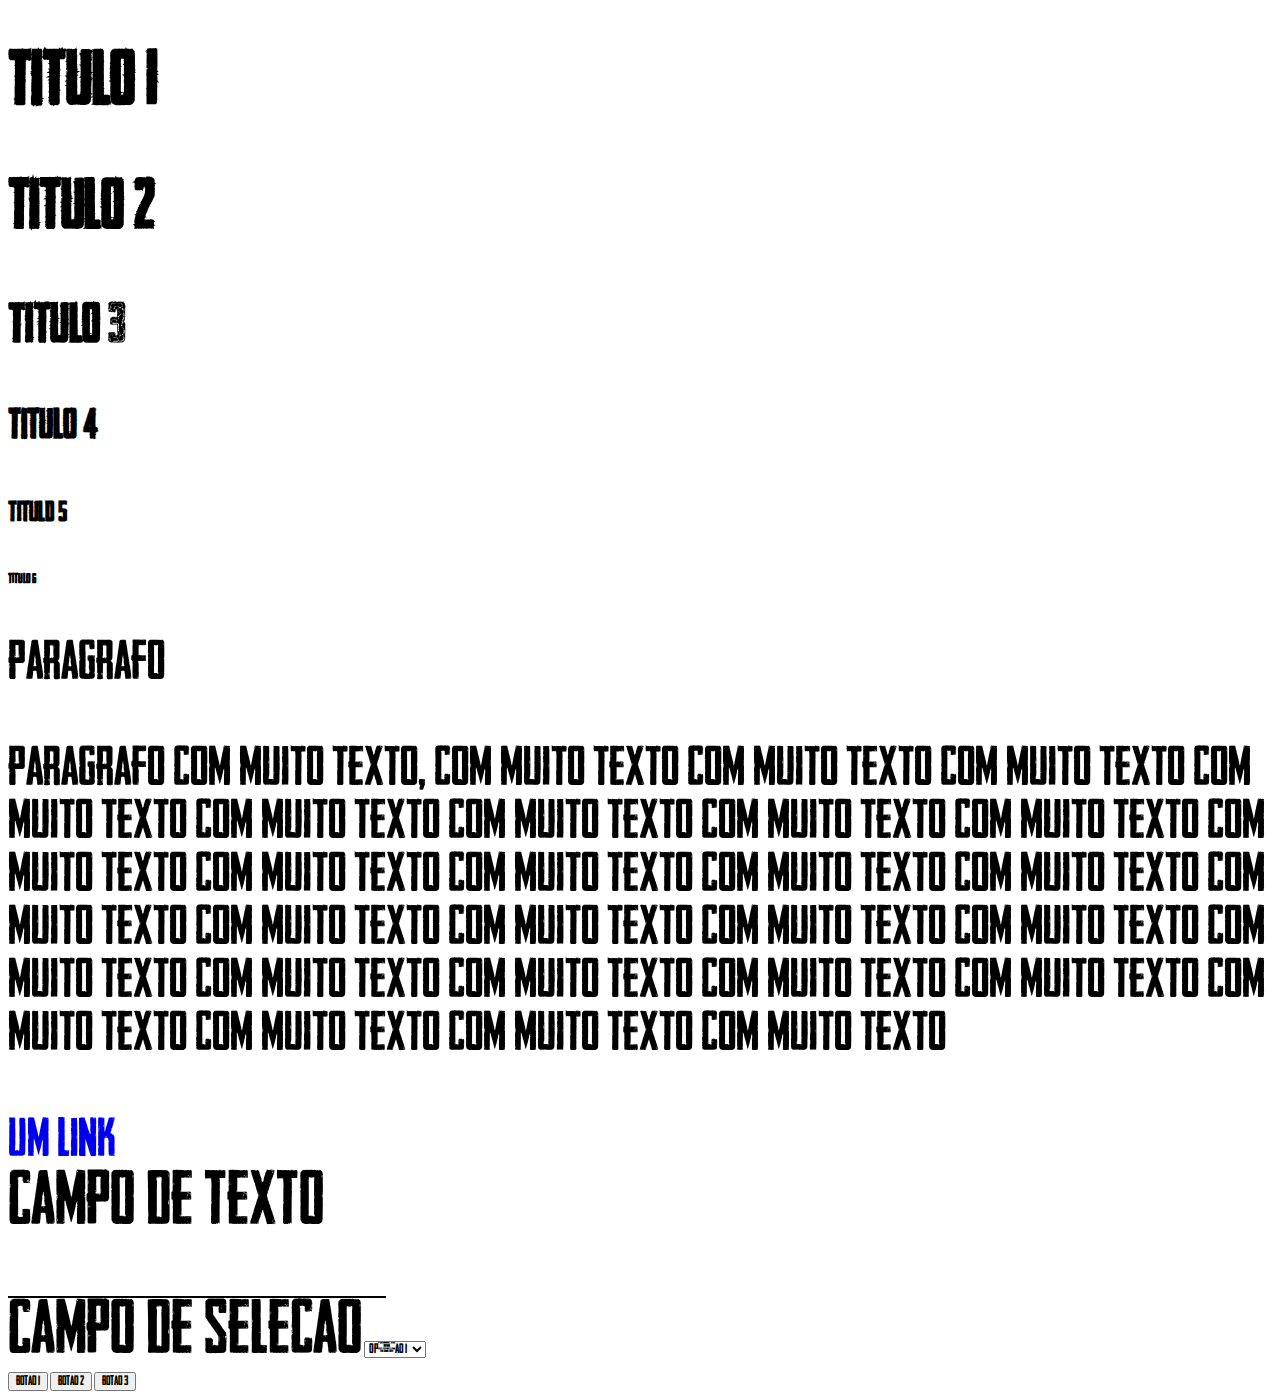
==== ui.html @ 56510a3b "sdfasd" ====
<!DOCTYPE html>
<html lang="pt-br">
    <head>
        <title>UI do The last of us</title>
        <meta charset="utf-8">
        <link rel="stylesheet" href="css/cssStandard.css">
    </head>
    <body>
        <div class="centralizado">
            <h1>Título 1</h1>
            <h2>Título 2</h2>
            <h3>Título 3</h3>
            <h4>Título 4</h4>
            <h5>Títuld 5</h5>
            <h6>Título 6</h6>
            <p>Parágrafo</p>
            <p>Parágrafo com muito texto, com muito texto
                com muito texto  com muito texto
                com muito texto  com muito texto
                com muito texto  com muito texto
                com muito texto  com muito texto
                com muito texto  com muito texto
                com muito texto  com muito texto
                com muito texto  com muito texto
                com muito texto  com muito texto
                com muito texto  com muito texto
                com muito texto  com muito texto
                com muito texto  com muito texto
                com muito texto  com muito texto                
                com muito texto  com muito texto                
            </p>
        </div>
        <a href="https://www.google.com">Um link</a>
        <form>
            <div class="bata">
               
                <label>Campo de texto</label>
                <div class="input-container">
                    <input type="text">
                    <span class="border"></span>
                </div>
            </div>
            <div>
                <label>Campo de selecao</label>
                <select>
                    <option>Opção 1</option>
                    <option>Opção 2</option>
                    <option>Opção 3</option>
                </select>
            </div>
            <div>
                <button type="submit">Botão 1</button>
                <button type="vurron">Botão 2</button>
                <button type="reset">Botão 3</button>
            </div>
        </form>
    </body>
</html>
---- css/cssStandard.css ----
/*/ configuração da fonte  - incio/*/

@font-face {
    font-family: He;
    src: url('../fonts/HeadlinerNo45.ttf');
}

/*/ configuração da fonte  - fim/*/






/*/ configuração de todos os objetos - inicio/*/

* {
    font-family: He, Segoe UI;
}

/*/ configuração de todos os objetos - fim/*/






/*/ configuração dos titulos e paragrafos e links - inicio/*/

/*H*/
h1 {
    font-size: 55pt;
}

h2 {
    font-size: 50pt;
}

h3 {
    font-size: 40pt;
}

h4 {
    font-size: 30pt;
}

h5 {
    font-size: 20pt;
}

h6 {
    font-size: 10pt;
}



/*P*/
p {
    font-size: 40pt;
}


/*A*/
a {
    font-size: 39pt;
    text-decoration: none;
    transition: color, 0.5s;
}
a:hover{
    color: aliceblue;
}

/*/ configuração dos titulos e paragrafos e links - fim/*/





/*/Input inicio/*/
/*input em si*/
input{
    margin: 0px;
    background-color: transparent;  
    border-style: none;
    border-bottom: 2px solid;

 
    padding: 8px 64px 0px 64px;
    width: 250px;  
    color: black;
    font-size: 45px;
    transition: width 0.2s ease-in, padding 0.5s;
}


/*barra ao lado*/
.input-container span.border{
    content: '';
    display: inline-block;
    width: 2px;
    height: 0px;
    background-color: black;
    
    transition: height .2s;
}

.input-container input:hover + span{
    height: 30px;
}


/*/input - fim/*/




/*/label - inicio/*/
label {
    font-size: 55pt;
}
/*/label - fim/*/
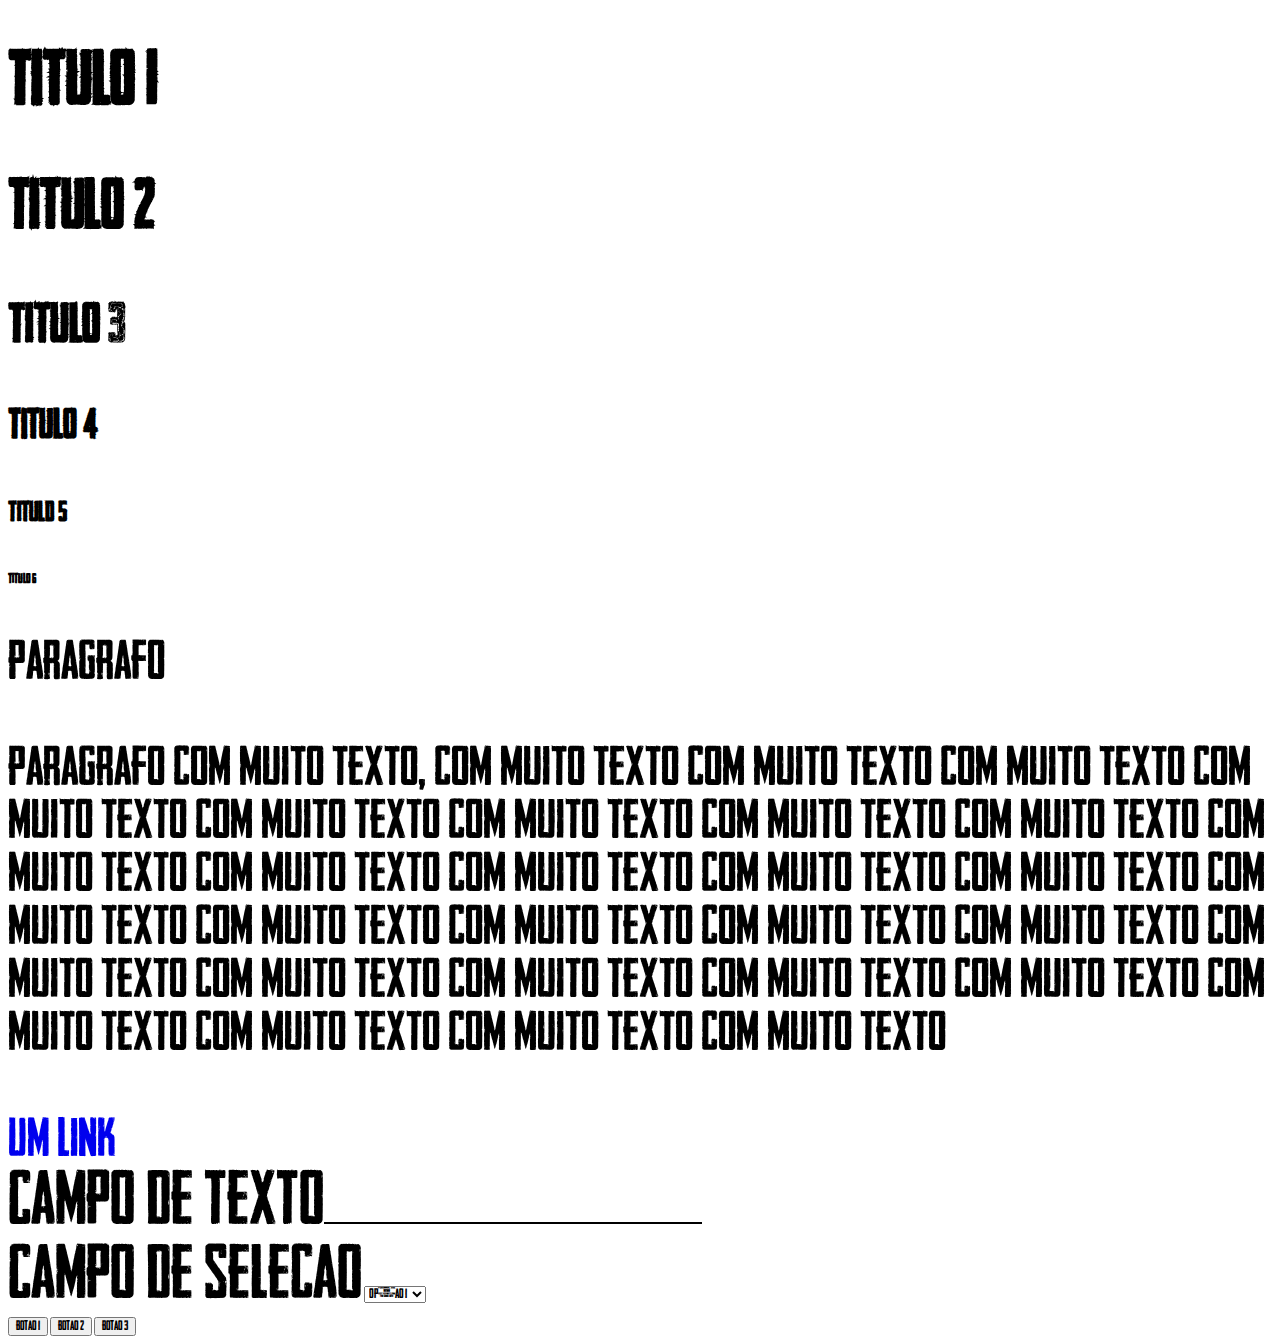
==== commit be616642: "continuando alterações" ====
--- a/ui.html
+++ b/ui.html
@@ -1,58 +1,52 @@
 <!DOCTYPE html>
 <html lang="pt-br">
-    <head>
-        <title>UI do The last of us</title>
-        <meta charset="utf-8">
-        <link rel="stylesheet" href="css/cssStandard.css">
-    </head>
-    <body>
-        <div class="centralizado">
-            <h1>Título 1</h1>
-            <h2>Título 2</h2>
-            <h3>Título 3</h3>
-            <h4>Título 4</h4>
-            <h5>Títuld 5</h5>
-            <h6>Título 6</h6>
-            <p>Parágrafo</p>
-            <p>Parágrafo com muito texto, com muito texto
-                com muito texto  com muito texto
-                com muito texto  com muito texto
-                com muito texto  com muito texto
-                com muito texto  com muito texto
-                com muito texto  com muito texto
-                com muito texto  com muito texto
-                com muito texto  com muito texto
-                com muito texto  com muito texto
-                com muito texto  com muito texto
-                com muito texto  com muito texto
-                com muito texto  com muito texto
-                com muito texto  com muito texto                
-                com muito texto  com muito texto                
-            </p>
+
+<head>
+    <title>UI do The last of us</title>
+    <meta charset="utf-8">
+    <link rel="stylesheet" href="css/cssStandard.css">
+</head>
+
+<body>
+    <div class="centralizado">
+        <h1>Título 1</h1>
+        <h2>Título 2</h2>
+        <h3>Título 3</h3>
+        <h4>Título 4</h4>
+        <h5>Títuld 5</h5>
+        <h6>Título 6</h6>
+        <p>Parágrafo</p>
+        <p>Parágrafo com muito texto, com muito texto com muito texto com muito texto com muito texto com muito texto com muito texto com muito texto com muito texto com muito texto com muito texto com muito texto com muito texto com muito texto com muito texto com muito texto com muito texto com muito texto com muito texto com muito texto com muito texto com muito texto com muito texto com muito texto com muito texto com muito texto com muito texto com muito texto
+        </p>
+    </div>
+    <a href="https://www.google.com">Um link</a>
+    <form>
+        <div class="EntradaDeDados">
+
+            <label>Campo de texto</label>
+
+            <div class="input-container">
+                <input type="text">
+                <span class="border"></span>
+            </div>
+
         </div>
-        <a href="https://www.google.com">Um link</a>
-        <form>
-            <div class="bata">
-               
-                <label>Campo de texto</label>
-                <div class="input-container">
-                    <input type="text">
-                    <span class="border"></span>
-                </div>
-            </div>
-            <div>
-                <label>Campo de selecao</label>
-                <select>
+        
+        <div>
+            <label>Campo de selecao</label>
+            <select>
                     <option>Opção 1</option>
                     <option>Opção 2</option>
                     <option>Opção 3</option>
-                </select>
-            </div>
-            <div>
-                <button type="submit">Botão 1</button>
-                <button type="vurron">Botão 2</button>
-                <button type="reset">Botão 3</button>
-            </div>
-        </form>
-    </body>
-</html>+            </select>
+        </div>
+        
+        <div>
+            <button type="submit">Botão 1</button>
+            <button type="vurron">Botão 2</button>
+            <button type="reset">Botão 3</button>
+        </div>
+    </form>
+</body>
+
+</html>
--- a/css/cssStandard.css
+++ b/css/cssStandard.css
@@ -77,6 +77,12 @@
 
 
 /*/Input inicio/*/
+/*classe entrada de dados*/
+.EntradaDeDados{
+    display: flex;
+}
+
+
 /*input em si*/
 input{
     margin: 0px;
@@ -99,13 +105,18 @@
     display: inline-block;
     width: 2px;
     height: 0px;
+    padding: px;
     background-color: black;
     
     transition: height .2s;
 }
 
 .input-container input:hover + span{
-    height: 30px;
+    height: 50pt;
+}
+
+.input-container input:focus + span{
+    height: 50pt;
 }
 
 
@@ -119,3 +130,5 @@
     font-size: 55pt;
 }
 /*/label - fim/*/
+
+
